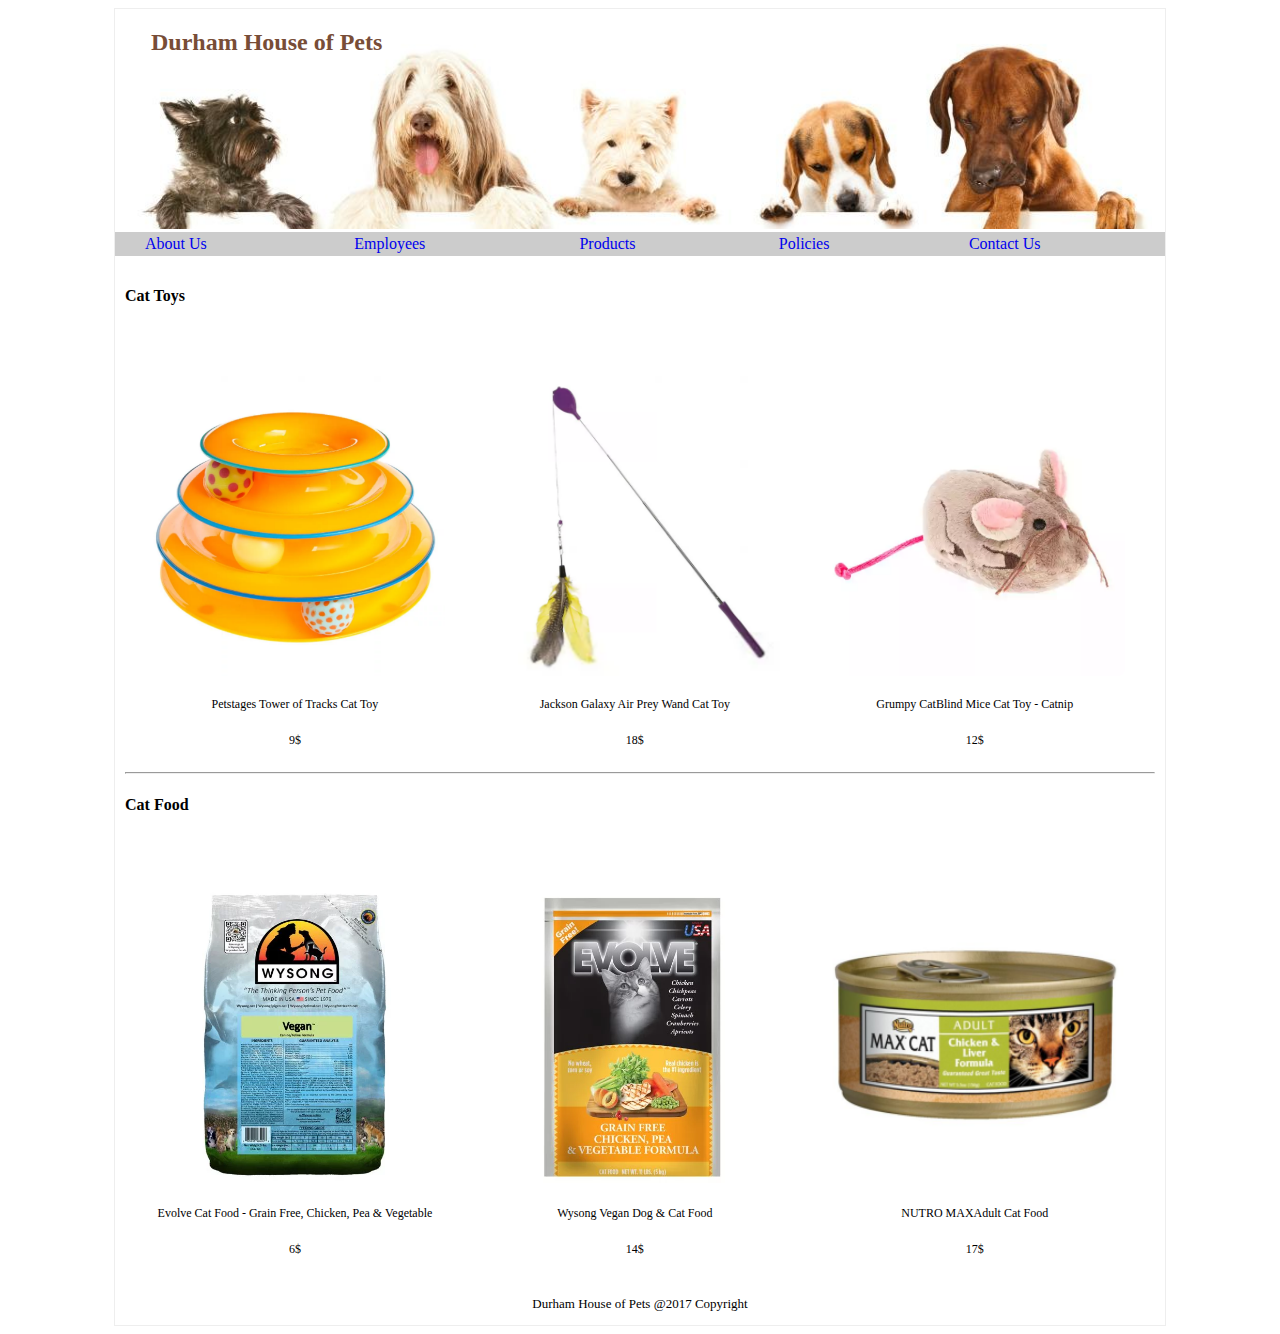
==== catsupplies.html @ ae89d52c "Add files via upload" ====
<!DOCTYPE html>
<html lang="en">
<head>
    <meta charset="UTF-8">
    <title>Cat Supplies</title>
    <link rel="stylesheet" href="style.css">
    <style>
        div.row{
            width:100%;
            overflow:hidden;
            text-align:center;
            padding-top:50px;
        }
        .row .left{
            float:left;
            width:33%;
        }
        .row .center{
            float:left;
            width:33%;
        }
        .row .right{
            float:left;
            width:33%
        }
        .left p, .right p, .center p{
            font-size:12px;

        }
        img{
            width:300px;
            height:300px;
            border-radius:8px;
        }
    </style>
</head>
<body>
<div class="container">
    <div class="header">
        <h2>Durham House of Pets </h2>
    </div>
    <div>
        <table class="link">
            <tr>
                <td><a href="./index.html">About Us</a></td>
                <td><a href="./employees.html">Employees</a></td>
                <td><a href="./products.html">Products</a></td>
                <td><a href="./policies.html">Policies</a></td>
                <td><a href="./contact_us.html">Contact Us</a></td>
            </tr>
        </table>
    </div>
    <div class="content">
        <h4>Cat Toys</h4>
        <div class="row">
            <div class="left">
                <img src="image019.png" alt="">
                <p> Petstages Tower of Tracks Cat Toy</p>
                <p>9$</p>
            </div>
            <div class="center">
                <img src="image021.png" alt="">
                <p> Jackson Galaxy Air Prey Wand Cat Toy</p>
                <p>18$</p>
            </div>
            <div class="right">
                <img src="image023.png" alt="">
                <p>Grumpy CatBlind Mice Cat Toy - Catnip</p>
                <p>12$</p>
            </div>
        </div>
        <hr>
        <h4>Cat Food</h4>
        <div class="row">
            <div class="left">
                <img src="image025.png" alt="">
                <p> Evolve Cat Food - Grain Free, Chicken, Pea & Vegetable</p>
                <p>6$</p>
            </div>
            <div class="center">
                <img src="image027.png" alt="">
                <p>Wysong Vegan Dog & Cat Food</p>
                <p>14$</p>
            </div>
            <div class="right">
                <img src="image029.png" alt="">
                <p>NUTRO MAXAdult Cat Food</p>
                <p>17$</p>
            </div>
        </div>
    </div>
    <div class="footer">
        <p>Durham House of Pets @2017 Copyright</p>
    </div>
</div>
</body>
</html>
---- style.css ----
.container{
     margin:0 auto;
     width:1050px;
     min-height:800px;
     border:1px solid #eee;
 }


.header{
    background: url("header.jpg") no-repeat;
    background-size: 100%;
    height:200px;
}
.header h2{
    padding-left:36px;
    color: #784D37;
}

table.link{
    margin-top:3px;
    border-collapse: collapse;
    width:100%;
}

table.link tr{
    background-color: #ccc;
}
table.link tr td{
    padding:3px 30px;
}

.link ul{
    background-color: #ccc;
    position: relative;
    float: left;
    list-style: none;
}

a{
    text-decoration: none;
}

.link > ul > li{
    float:left;
    display: block;
    width:200px;
}

div.footer{
    text-align: center;
    font-size: 13px;
}

.content{
    padding:10px;
    min-height:500px;
}
.content p{
    font-size:13px;
    line-height: 200%;
}
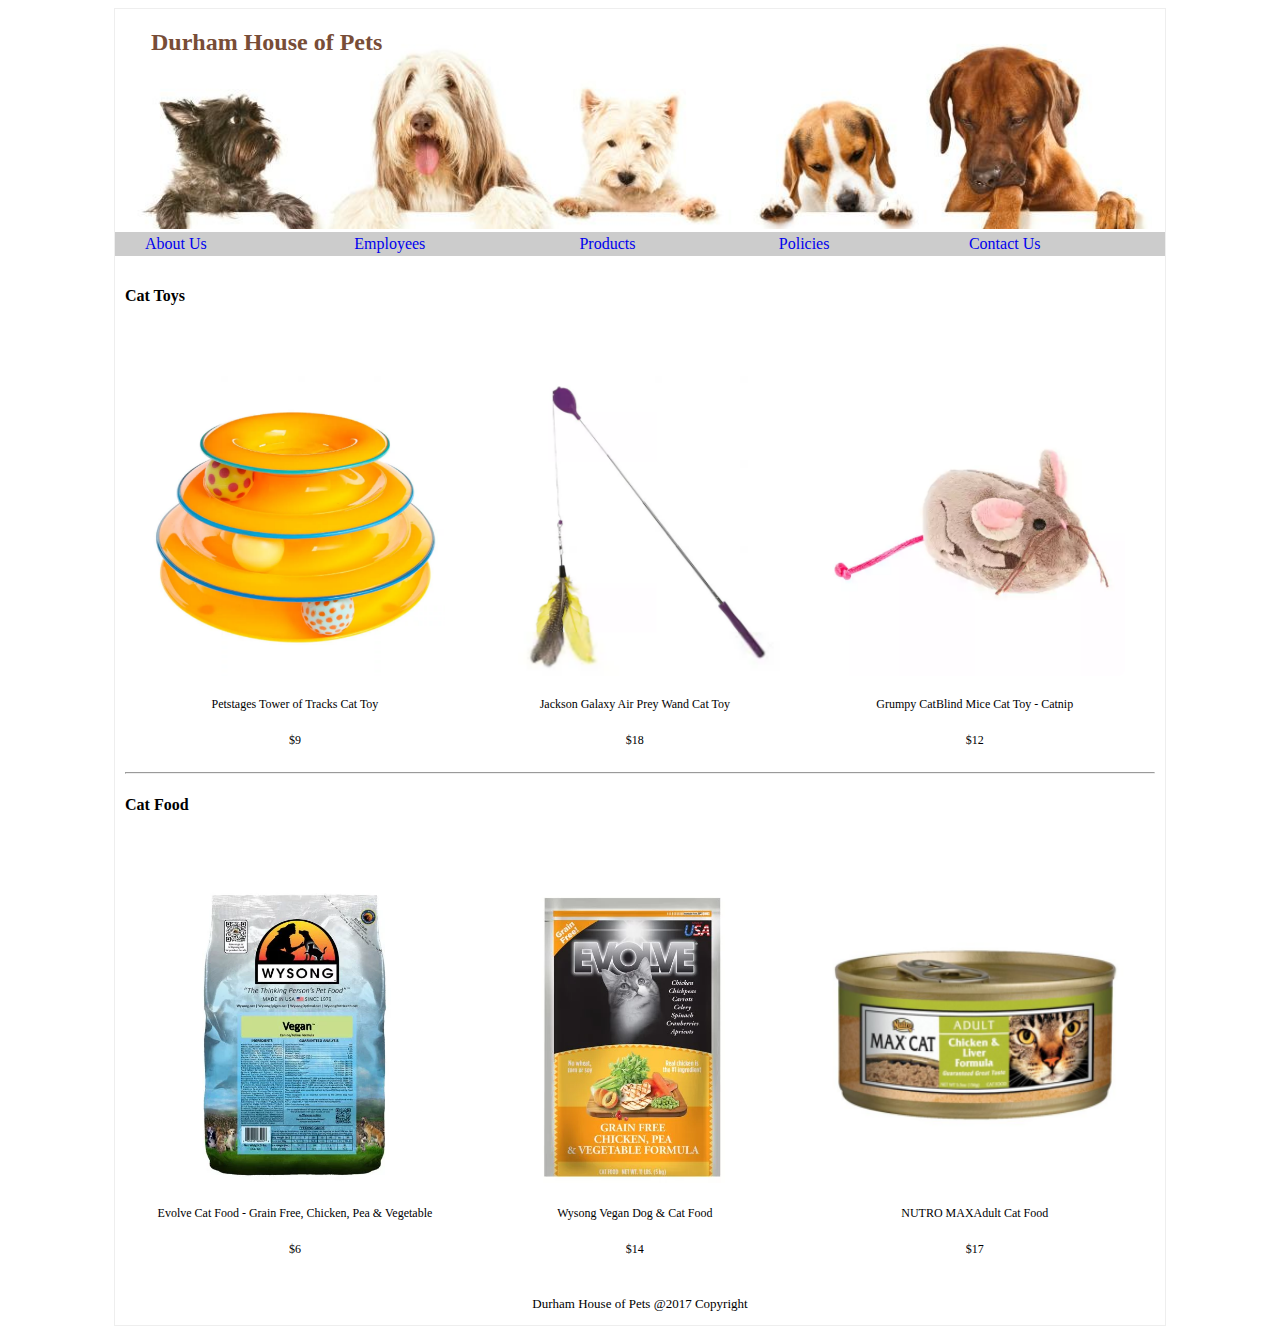
==== commit bdf34233: "Add files via upload" ====
--- a/catsupplies.html
+++ b/catsupplies.html
@@ -56,17 +56,17 @@
             <div class="left">
                 <img src="image019.png" alt="">
                 <p> Petstages Tower of Tracks Cat Toy</p>
-                <p>9$</p>
+                <p>$9</p>
             </div>
             <div class="center">
                 <img src="image021.png" alt="">
                 <p> Jackson Galaxy Air Prey Wand Cat Toy</p>
-                <p>18$</p>
+                <p>$18</p>
             </div>
             <div class="right">
                 <img src="image023.png" alt="">
                 <p>Grumpy CatBlind Mice Cat Toy - Catnip</p>
-                <p>12$</p>
+                <p>$12</p>
             </div>
         </div>
         <hr>
@@ -75,17 +75,17 @@
             <div class="left">
                 <img src="image025.png" alt="">
                 <p> Evolve Cat Food - Grain Free, Chicken, Pea & Vegetable</p>
-                <p>6$</p>
+                <p>$6</p>
             </div>
             <div class="center">
                 <img src="image027.png" alt="">
                 <p>Wysong Vegan Dog & Cat Food</p>
-                <p>14$</p>
+                <p>$14</p>
             </div>
             <div class="right">
                 <img src="image029.png" alt="">
                 <p>NUTRO MAXAdult Cat Food</p>
-                <p>17$</p>
+                <p>$17</p>
             </div>
         </div>
     </div>
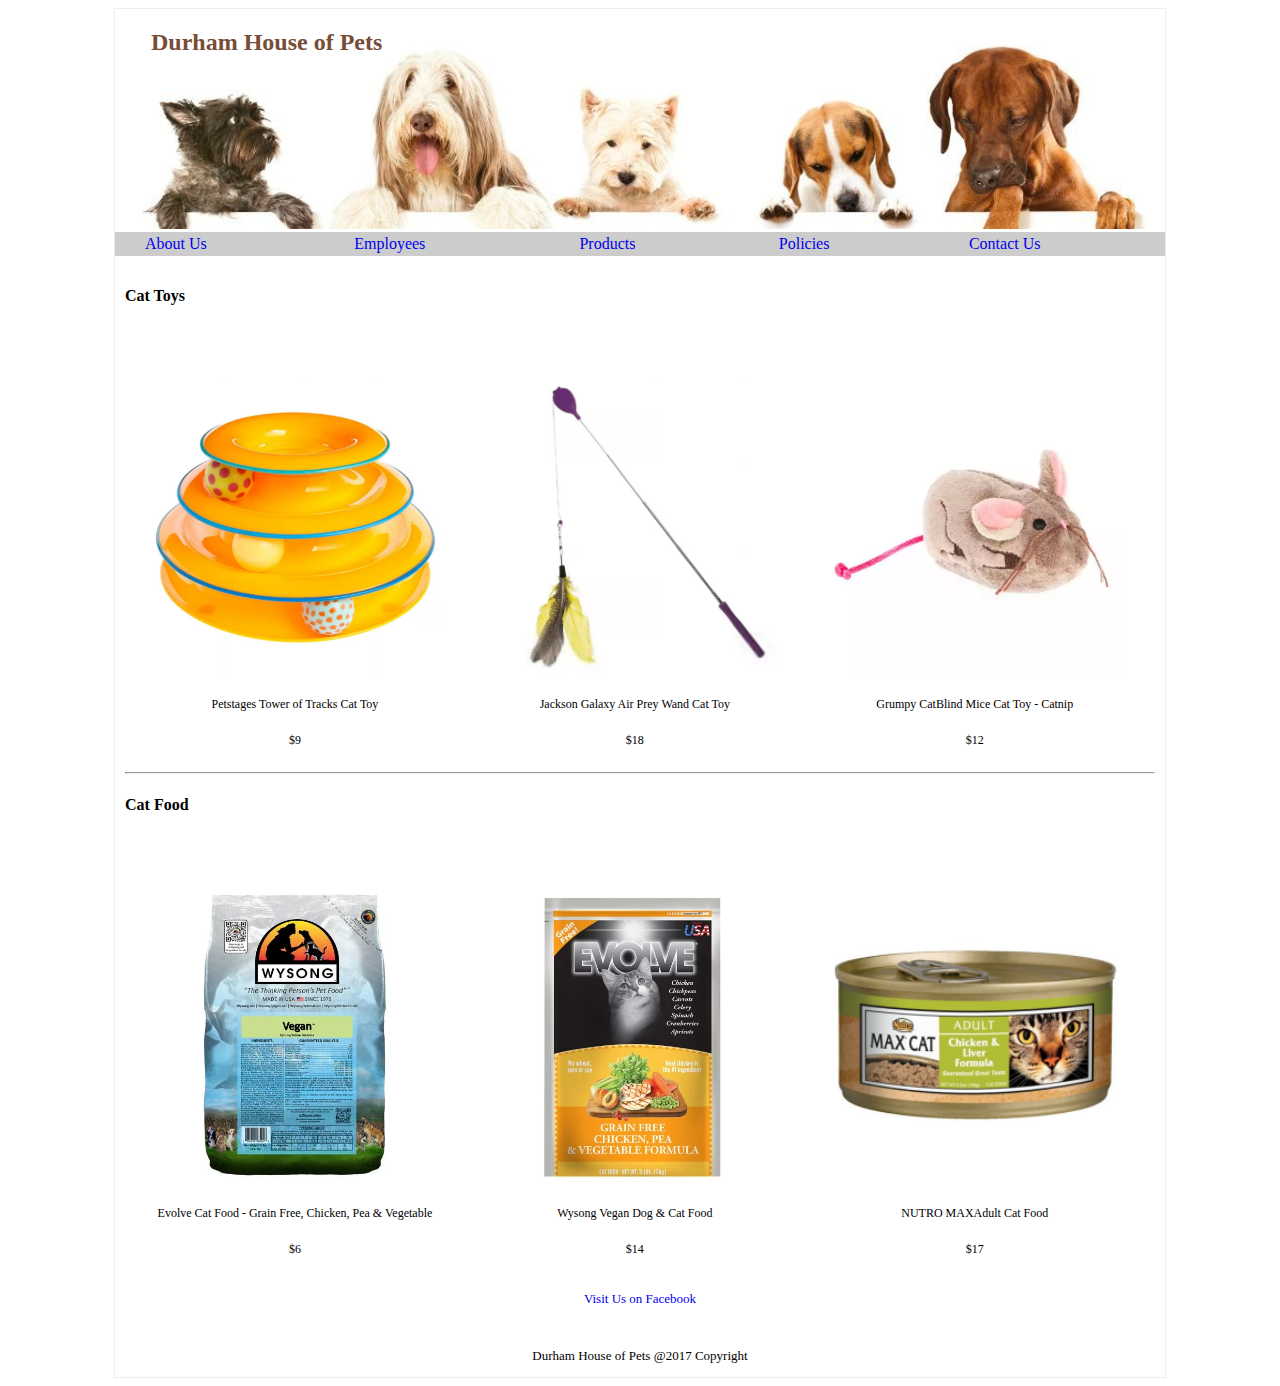
==== commit 0d3f6f73: "Add files via upload" ====
--- a/catsupplies.html
+++ b/catsupplies.html
@@ -88,7 +88,10 @@
                 <p>$17</p>
             </div>
         </div>
+
+        <p style="text-align: center"><a href="https://www.facebook.com/ling.zhang.77985">Visit Us on Facebook</a></p>
     </div>
+   
     <div class="footer">
         <p>Durham House of Pets @2017 Copyright</p>
     </div>
